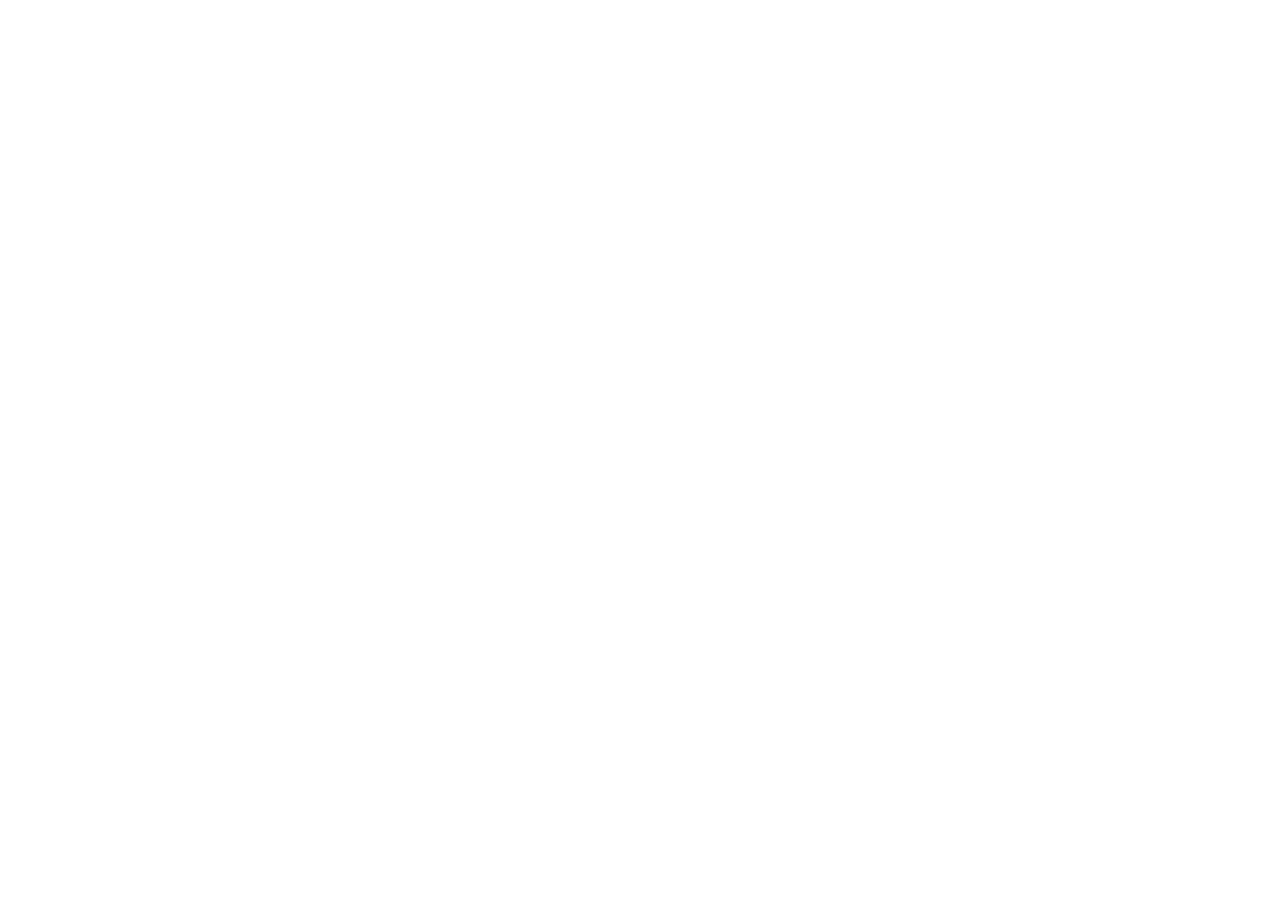
==== c/index.html @ f7d29be1 "CFD-Course" ====
<!DOCTYPE html>
<html lang="en">

<head>
  <meta charset="UTF-8" />
  <link rel="icon" type="image/svg+xml" href="/vite.svg" />
  <meta name="viewport" content="width=device-width, initial-scale=1.0" />
  <title>C-lang Talker</title>
  <script type="module" crossorigin src="/assets/index-d1a1d171.js"></script>
  <link rel="stylesheet" href="/assets/index-73c78121.css">
</head>

<body>
  <div id="app"></div>
  <script type="text/javascript" src="statics/js/heatmap.min.js"></script>
  

</body>

</html>
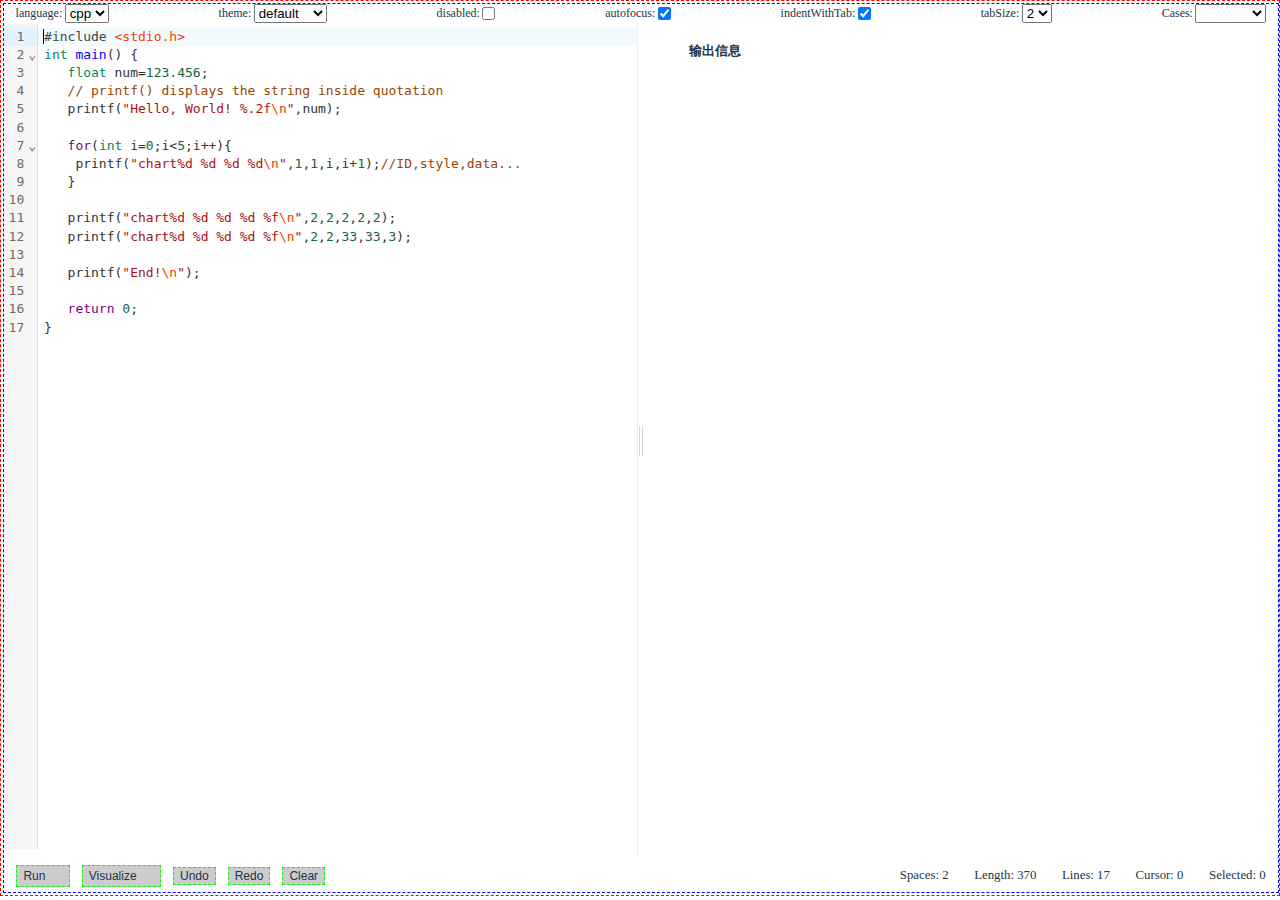
==== commit f6320609: "path fix" ====
--- a/c/index.html
+++ b/c/index.html
@@ -6,13 +6,13 @@
   <link rel="icon" type="image/svg+xml" href="/vite.svg" />
   <meta name="viewport" content="width=device-width, initial-scale=1.0" />
   <title>C-lang Talker</title>
-  <script type="module" crossorigin src="/assets/index-d1a1d171.js"></script>
-  <link rel="stylesheet" href="/assets/index-73c78121.css">
+  <script type="module" crossorigin src="./assets/index-d1a1d171.js"></script>
+  <link rel="stylesheet" href="./assets/index-73c78121.css">
 </head>
 
 <body>
   <div id="app"></div>
-  <script type="text/javascript" src="statics/js/heatmap.min.js"></script>
+  <script type="text/javascript" src="./statics/js/heatmap.min.js"></script>
   
 
 </body>
--- a/c/assets/index-73c78121.css
+++ b/c/assets/index-73c78121.css
@@ -0,0 +1 @@
+@font-face{font-family:iconfont;src:url(/icons/iconfont.woff2?t=1671697853868) format("woff2"),url(/icons/iconfont.woff?t=1671697853868) format("woff"),url(/icons/iconfont.ttf?t=1671697853868) format("truetype")}.iconfont{font-family:iconfont!important;font-size:16px;font-style:normal;-webkit-font-smoothing:antialiased;-moz-osx-font-smoothing:grayscale}.icon-twitter:before{content:"\ee49"}.icon-website:before{content:"\e6f5"}.icon-eye:before{content:"\e668"}.icon-eye-close:before{content:"\ea14"}.icon-discord:before{content:"\ebf8"}.icon-heart-fill:before{content:"\e602"}.icon-heart:before{content:"\e605"}.icon-download:before{content:"\e7d9"}.icon-warning-line:before{content:"\e74c"}.icon-discussions:before{content:"\e666"}.icon-sun:before{content:"\e68b"}.icon-moon:before{content:"\e63e"}.icon-npm-logo:before{content:"\e6cc"}.icon-npm:before{content:"\e685"}.icon-load:before{content:"\e60b"}.icon-upload:before{content:"\e616"}.icon-law:before{content:"\e69d"}.icon-clock:before{content:"\e60a"}.icon-close:before{content:"\e609"}.icon-arrow-down:before{content:"\e608"}.icon-arrow-up:before{content:"\e9e5"}.icon-experiment:before{content:"\e655"}.icon-issue:before{content:"\e6c6"}.icon-watch:before{content:"\e607"}.icon-link-external:before{content:"\e604"}.icon-link-horizontal:before{content:"\e600"}.icon-star:before{content:"\e603"}.icon-stop:before{content:"\e8c1"}.icon-link:before{content:"\e9e4"}.icon-code:before{content:"\e790"}.icon-doc:before{content:"\e611"}.icon-fork:before{content:"\e6d8"}.icon-repo:before{content:"\e601"}.icon-play:before{content:"\e641"}.icon-pause:before{content:"\e63f"}.icon-github:before{content:"\e689"}.splitpanes{display:flex;width:100%;height:100%}.splitpanes--vertical{flex-direction:row}.splitpanes--horizontal{flex-direction:column}.splitpanes--dragging *{user-select:none}.splitpanes__pane{width:100%;height:100%;overflow:hidden}.splitpanes--vertical .splitpanes__pane{transition:width .2s ease-out}.splitpanes--horizontal .splitpanes__pane{transition:height .2s ease-out}.splitpanes--dragging .splitpanes__pane{transition:none}.splitpanes__splitter{touch-action:none}.splitpanes--vertical>.splitpanes__splitter{min-width:1px;cursor:col-resize}.splitpanes--horizontal>.splitpanes__splitter{min-height:1px;cursor:row-resize}.splitpanes.default-theme .splitpanes__pane{background-color:#f2f2f2}.splitpanes.default-theme .splitpanes__splitter{background-color:#fff;box-sizing:border-box;position:relative;flex-shrink:0}.splitpanes.default-theme .splitpanes__splitter:before,.splitpanes.default-theme .splitpanes__splitter:after{content:"";position:absolute;top:50%;left:50%;background-color:#00000026;transition:background-color .3s}.splitpanes.default-theme .splitpanes__splitter:hover:before,.splitpanes.default-theme .splitpanes__splitter:hover:after{background-color:#00000040}.splitpanes.default-theme .splitpanes__splitter:first-child{cursor:auto}.default-theme.splitpanes .splitpanes .splitpanes__splitter{z-index:1}.default-theme.splitpanes--vertical>.splitpanes__splitter,.default-theme .splitpanes--vertical>.splitpanes__splitter{width:7px;border-left:1px solid #eee;margin-left:-1px}.default-theme.splitpanes--vertical>.splitpanes__splitter:before,.default-theme.splitpanes--vertical>.splitpanes__splitter:after,.default-theme .splitpanes--vertical>.splitpanes__splitter:before,.default-theme .splitpanes--vertical>.splitpanes__splitter:after{transform:translateY(-50%);width:1px;height:30px}.default-theme.splitpanes--vertical>.splitpanes__splitter:before,.default-theme .splitpanes--vertical>.splitpanes__splitter:before{margin-left:-2px}.default-theme.splitpanes--vertical>.splitpanes__splitter:after,.default-theme .splitpanes--vertical>.splitpanes__splitter:after{margin-left:1px}.default-theme.splitpanes--horizontal>.splitpanes__splitter,.default-theme .splitpanes--horizontal>.splitpanes__splitter{height:7px;border-top:1px solid #eee;margin-top:-1px}.default-theme.splitpanes--horizontal>.splitpanes__splitter:before,.default-theme.splitpanes--horizontal>.splitpanes__splitter:after,.default-theme .splitpanes--horizontal>.splitpanes__splitter:before,.default-theme .splitpanes--horizontal>.splitpanes__splitter:after{transform:translate(-50%);width:30px;height:1px}.default-theme.splitpanes--horizontal>.splitpanes__splitter:before,.default-theme .splitpanes--horizontal>.splitpanes__splitter:before{margin-top:-2px}.default-theme.splitpanes--horizontal>.splitpanes__splitter:after,.default-theme .splitpanes--horizontal>.splitpanes__splitter:after{margin-top:1px}a{font-weight:500;color:#646cff;text-decoration:inherit}a:hover{color:#535bf2}body{margin:0;height:100%;display:flex;border:1px dashed #F00}h1{font-size:3.2em;line-height:1.1}#app{max-width:3840px;width:100%;height:100%;min-height:600px;margin:0 auto;padding:.1rem;text-align:left}@media (prefers-color-scheme: light){:root{color:#213547;background-color:#fff}a:hover{color:#747bff}button{background-color:#f9f9f9}}.loading[data-v-0f5fab60]{width:100%;height:100%;position:relative;display:flex;flex-direction:column;justify-content:center;align-items:center;user-select:none}.loading .animation[data-v-0f5fab60]{display:flex}@keyframes animation-0f5fab60{0%,to{opacity:1}50%{opacity:.5}}.loading .animation div[data-v-0f5fab60]{width:18px;height:18px;margin:0 .309rem;border-radius:2px;background:var(--theme-body);animation:animation-0f5fab60 2s linear infinite}.loading .animation div[data-v-0f5fab60]:nth-child(1){animation-delay:0s}.loading .animation div[data-v-0f5fab60]:nth-child(2){animation-delay:-.4s}.loading .animation div[data-v-0f5fab60]:nth-child(3){animation-delay:-.8s}.loading .animation div[data-v-0f5fab60]:nth-child(4){animation-delay:-.4s}.loading .animation div[data-v-0f5fab60]:nth-child(5){animation-delay:-.8s}.loading .animation div[data-v-0f5fab60]:nth-child(6){animation-delay:-1.2s}.toolbar[data-v-e41ff9e5]{display:flex;justify-content:space-between;align-items:center;padding:0 1em;font-size:12px}.toolbar .item[data-v-e41ff9e5]{display:inline-flex;align-items:center}.toolbar .item label[data-v-e41ff9e5]{display:inline-block;margin-right:.2em}.toolbar input[data-v-e41ff9e5],.toolbar button[data-v-e41ff9e5],.toolbar select[data-v-e41ff9e5]{margin:0}.toolbar select[data-v-e41ff9e5]{max-width:3em;max-width:8em}.editor .divider[data-v-de332e22]{height:1px;background-color:var(--theme-border)}.editor .main[data-v-de332e22]{display:flex;width:100%}.editor .main .default-theme .right .code[data-v-de332e22]{width:100%;height:100px;margin:0;padding:.4em;overflow:scroll;border-left:1px solid var(--theme-border);font-family:monospace;background:#FFF}.editor .footer[data-v-de332e22]{height:2rem;padding:0 1em;display:flex;justify-content:space-between;align-items:center;font-size:80%}.editor .footer .buttons .item[data-v-de332e22]{margin-right:1em;display:inline-flex;justify-content:center;align-items:center;background-color:#ccc;border:1px dashed #0F0;font-size:12px;color:var(--text-secondary);cursor:pointer}.editor .footer .buttons .item .iconfont[data-v-de332e22]{margin-left:.309rem}.editor .footer .buttons .item[data-v-de332e22]:hover{color:var(--text-color);border-color:var(--text-color)}.editor .footer .infos .item[data-v-de332e22]{margin-left:2em;display:inline-block;font-feature-settings:"tnum"}#heatmapLegend[data-v-de332e22]{background:white;position:absolute;bottom:0;right:0;padding:10px}#min[data-v-de332e22]{float:left}#max[data-v-de332e22]{float:right}.example[data-v-4e2e522d]{height:100%;width:100%;border:1px dashed #00F}.example .divider[data-v-4e2e522d]{height:1px;background-color:var(--theme-border)}.example .loading-box[data-v-4e2e522d]{width:100%;min-height:20rem;max-height:60rem;height:calc(100vh - 42.2rem - 2px)}.logo[data-v-7b077d76]{height:6em;padding:1.5em;will-change:filter;transition:filter .3s}.logo[data-v-7b077d76]:hover{filter:drop-shadow(0 0 2em #646cffaa)}.logo.vue[data-v-7b077d76]:hover{filter:drop-shadow(0 0 2em #42b883aa)}
